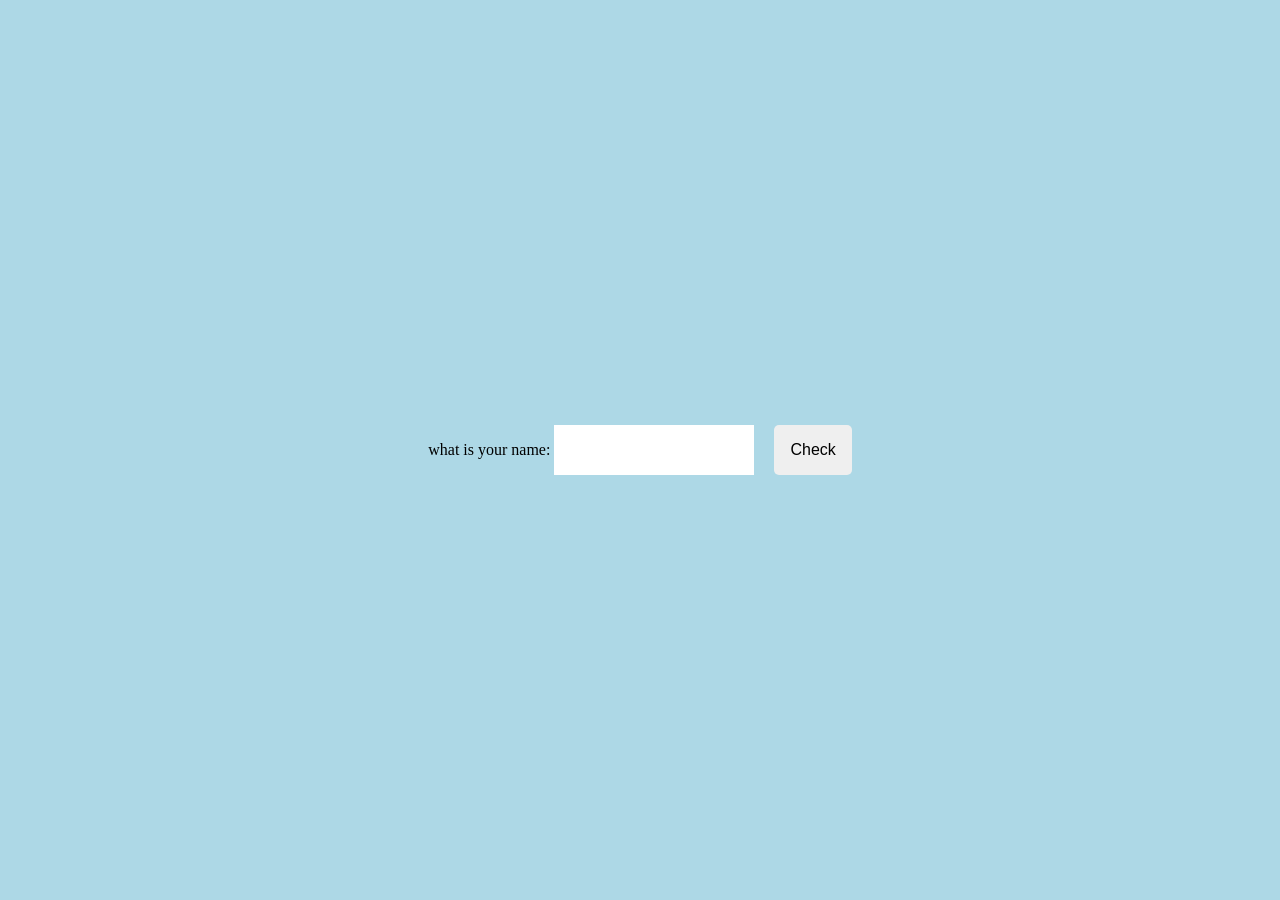
==== index.html @ 3e6e2ba0 "Adding contents" ====
<!DOCTYPE html>
<html lang="en">
  <head>
    <meta charset="UTF-8" />
    <meta name="viewport" content="width=device-width, initial-scale=1.0" />
    <title>Greeting App</title>
    <link rel="stylesheet" href="./styles.css" />
  </head>
  <body>
    <div class="container">
      <p class="paragraph">
        what is your name:
        <input type="text" name="name" id="personName" class="personName" />
      </p>
      <p class="person-greeting" id="greeting"></p>
    </div>
    <button type="button" id="button-check" class="button">Check</button>
    <script src="./script.js" defer></script>
  </body>
</html>
---- styles.css ----
* {
  box-sizing: border-box;
  margin: 0;
  padding: 0;
}

/* body styles */
body {
  background-color: lightblue;
  display: flex;
  align-items: center;
  justify-content: center;
  min-height: 100vh;
}

/* container styles */
.container {
  margin-right: 10px;
  display: flex;
  align-items: center;
  justify-content: center;
}

/* input styles */
.personName {
  width: 200px;
  height: 50px;
  padding-left: 5px;
  border: none;
  border: 5px;
}

/* button styles */
.button {
  padding: 1rem;
  font-size: 1rem;
  border: none;
  border-radius: 5px;
  cursor: pointer;
}

/* button hover styles */
.button:hover {
  background-color: rgba(0, 0, 0, 0.746);
  color: whitesmoke;
}

/* button active styles */
.button:active {
  background-color: rgba(0, 0, 0, 0.523);
  transition: background-color 0.3s ease-in-out;
}

.person-greeting {
  color: #f00;
  margin-left: 10px;
}

/* hidden styles */
.hidden {
  display: none;
}
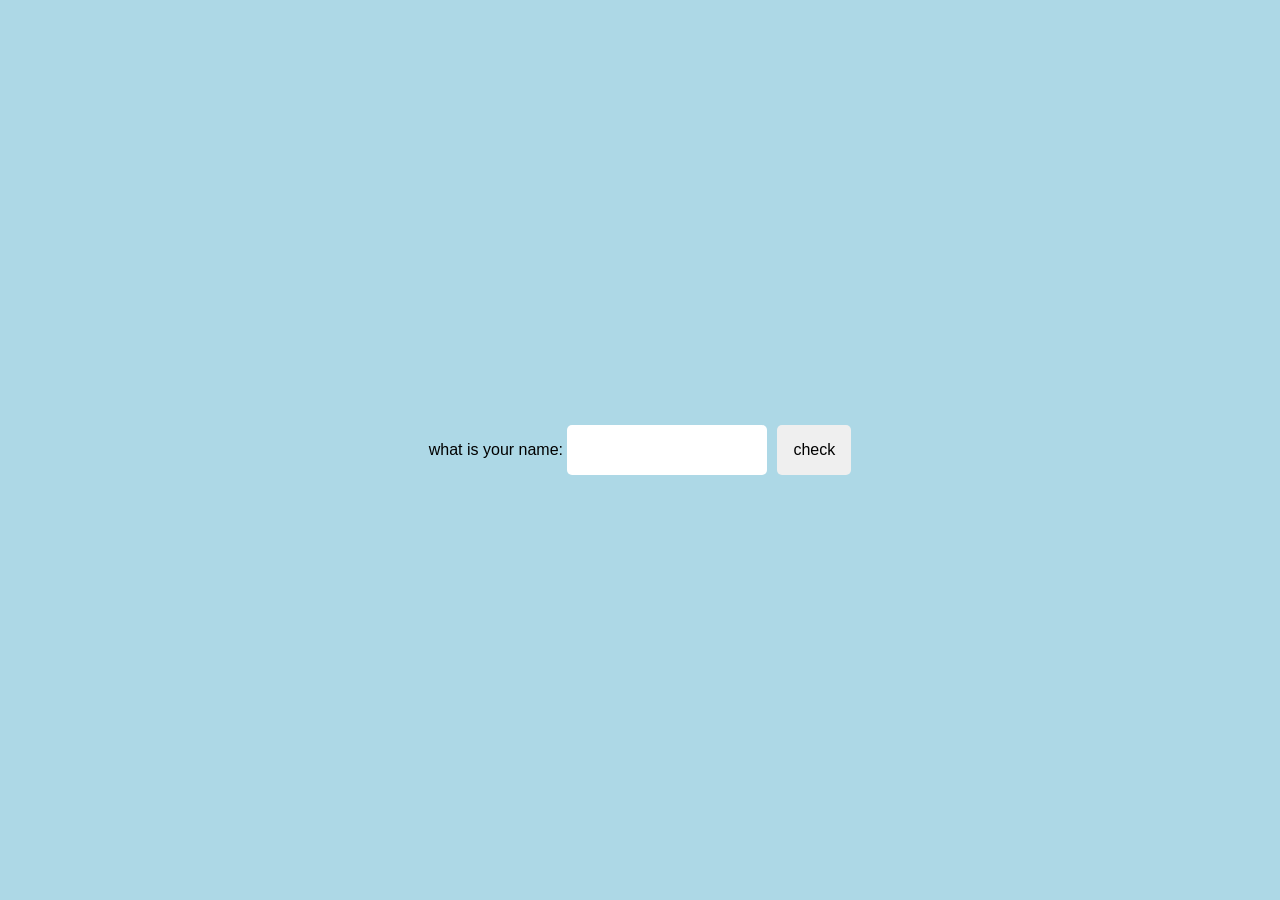
==== commit 5e618c72: "Add readME file" ====
--- a/index.html
+++ b/index.html
@@ -14,7 +14,7 @@
       </p>
       <p class="person-greeting" id="greeting"></p>
     </div>
-    <button type="button" id="button-check" class="button">Check</button>
+    <button type="button" class="button" id="button-check">check</button>
     <script src="./script.js" defer></script>
   </body>
 </html>
--- a/styles.css
+++ b/styles.css
@@ -1,3 +1,4 @@
+/* Universal selector */
 * {
   box-sizing: border-box;
   margin: 0;
@@ -6,6 +7,7 @@
 
 /* body styles */
 body {
+  font-family: sans-serif;
   background-color: lightblue;
   display: flex;
   align-items: center;
@@ -15,19 +17,18 @@
 
 /* container styles */
 .container {
-  margin-right: 10px;
   display: flex;
   align-items: center;
   justify-content: center;
+  margin-right: 10px;
 }
 
 /* input styles */
 .personName {
   width: 200px;
   height: 50px;
-  padding-left: 5px;
   border: none;
-  border: 5px;
+  border-radius: 5px;
 }
 
 /* button styles */
@@ -51,12 +52,6 @@
   transition: background-color 0.3s ease-in-out;
 }
 
-.person-greeting {
-  color: #f00;
-  margin-left: 10px;
-}
-
-/* hidden styles */
 .hidden {
   display: none;
 }
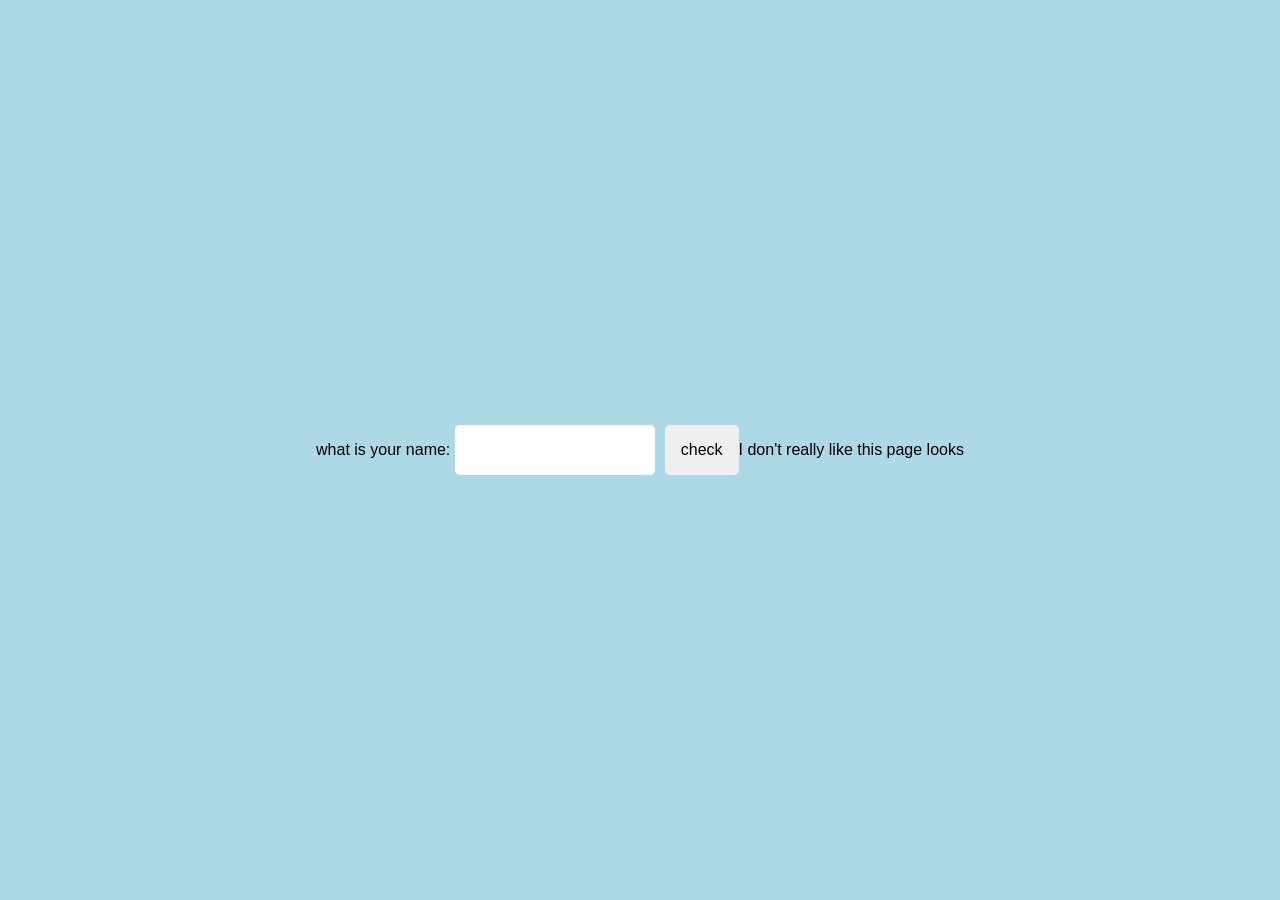
==== commit ddd60b8d: "did small tweaks to index.html" ====
--- a/index.html
+++ b/index.html
@@ -15,6 +15,7 @@
       <p class="person-greeting" id="greeting"></p>
     </div>
     <button type="button" class="button" id="button-check">check</button>
-    <script src="./script.js" defer></script>
+    <p>I don't really like this page looks</p>
+    <script src="./script.js"></script>
   </body>
 </html>
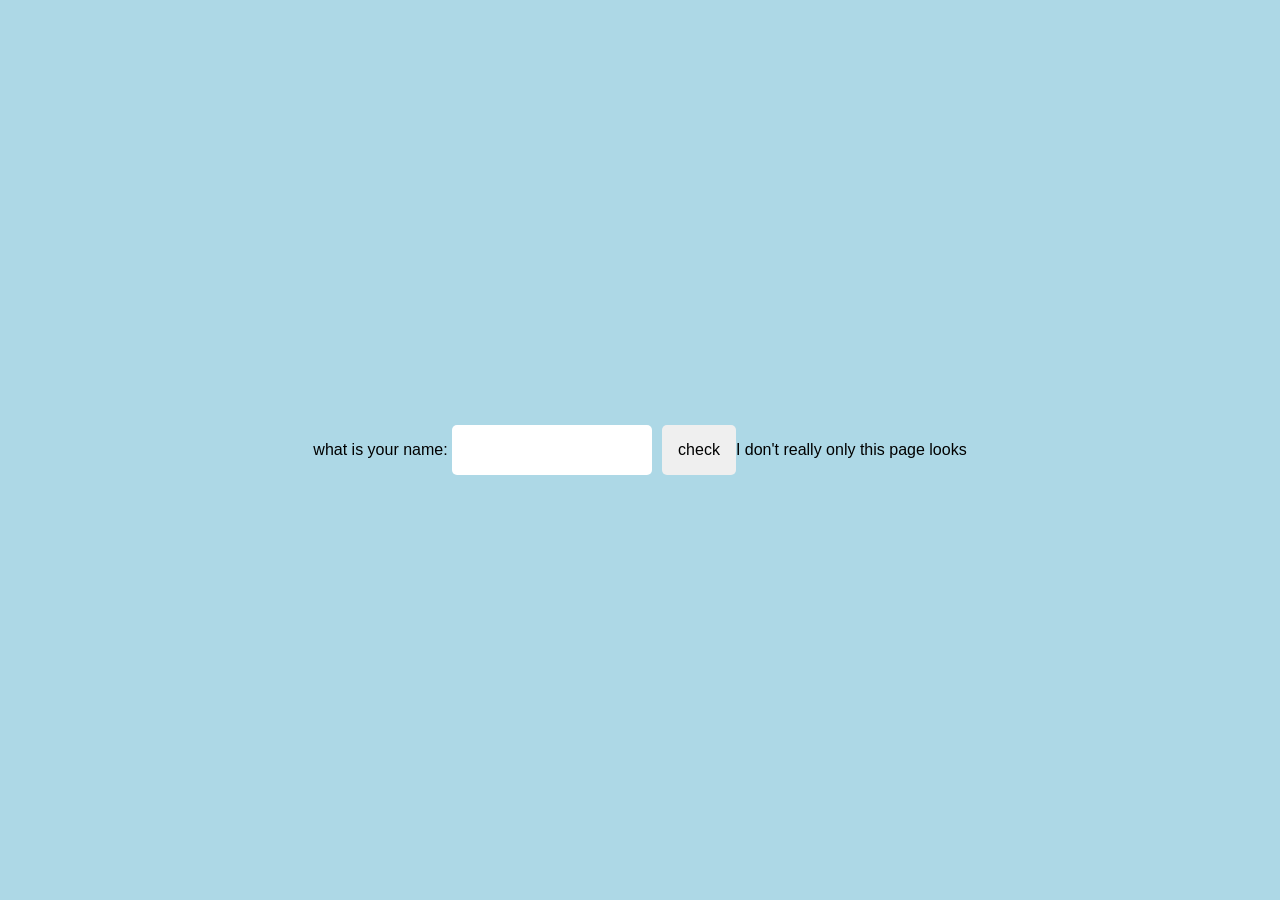
==== commit 2bef1a59: "did some few changes with the content within index.html" ====
--- a/index.html
+++ b/index.html
@@ -15,7 +15,7 @@
       <p class="person-greeting" id="greeting"></p>
     </div>
     <button type="button" class="button" id="button-check">check</button>
-    <p>I don't really like this page looks</p>
+    <p>I don't really only this page looks</p>
     <script src="./script.js"></script>
   </body>
 </html>
